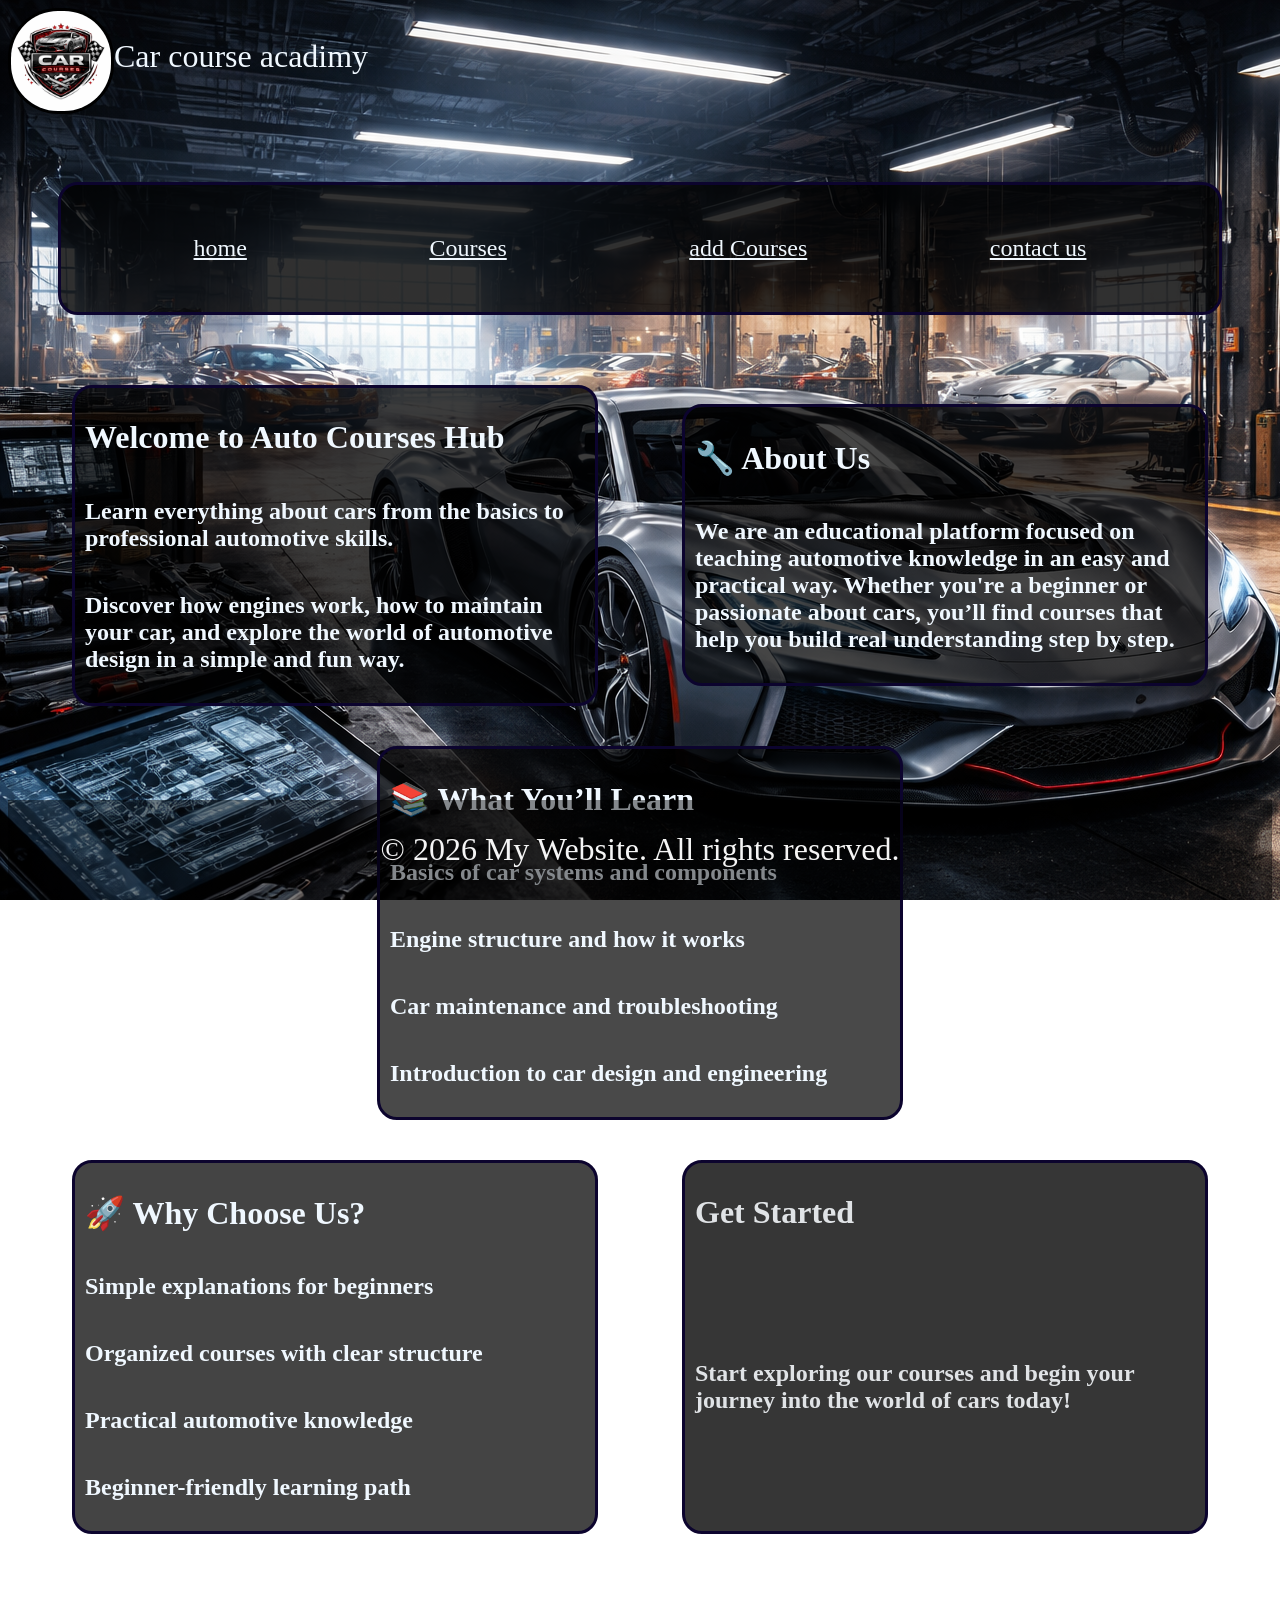
==== index.html @ b178e981 "Add files via upload" ====
<!DOCTYPE html>
<html lang="en">
<head>
    <meta charset="UTF-8">
    <meta name="viewport" content="width=device-width, initial-scale=1.0">
    <link rel="stylesheet" href="style.css">
    <title>Cars course academy </title>
</head>
<body>
   <header>
    <img class="logo" src="images/logo.png" alt="logo" width="100">
    <div class="word">Car course acadimy</div>
</header> 
    <br>
  <nav>
<a target="_blank" href="index.html">home</a>
<a target="_blank" href="courses.html">Courses</a>
<a target="_blank" href="add.html">add Courses</a>
<a target="_blank" href="contact.html">contact us </a>
  </nav>
  <main>
  <div class="content">
    <div class="p1">
<h1>Welcome to Auto Courses Hub</h1>
<h2>Learn everything about cars from the basics to professional automotive skills.</h2>
<h2>Discover how engines work, how to maintain your car, and explore the world of automotive design in a simple and fun way.</h2>
</div>
<div class="p2">
    <h1>🔧 About Us</h1>
    <h2>We are an educational platform focused on teaching automotive knowledge in an easy and practical way.
Whether you're a beginner or passionate about cars, you’ll find courses that help you build real understanding step by step.</h2>
</div>
<div class="p3">
    <h1>📚 What You’ll Learn</h1>
    <h2>Basics of car systems and components</h2>
    <h2>Engine structure and how it works</h2>
    <h2>Car maintenance and troubleshooting</h2>
    <h2>Introduction to car design and engineering</h2>
</div>
</div>
<div class="content2">
<div class="p4">
    <h1>🚀 Why Choose Us?</h1>
    <h2>Simple explanations for beginners</h2>
    <h2>Organized courses with clear structure</h2>
    <h2>Practical automotive knowledge</h2>
    <h2>Beginner-friendly learning path</h2>
</div>
<div class="p5">
    <h1>Get Started</h1>
    <h2>Start exploring our courses and begin your journey into the world of cars today!</h2>
</div>
</div>

  </main>



  <footer>
    <p>© 2026 My Website. All rights reserved.</p>
  </footer>
</body>
</html>
---- style.css ----
html{
    background-image: url(images/bg.png);
    background-attachment: fixed;
  font-family: 'Times New Roman', Times, serif;
}
.word{
    color: aliceblue;
    font-size: xx-large;
    margin-top:30px ;
  
}
a{
    font-size: x-large;
  margin: 50px;
  color: aliceblue;
  transition: all 2s;
}
a:hover{
    font-size: xx-large;
}
nav{
    display: flex;
    justify-content: space-evenly;
    flex-wrap: wrap;
    border: solid rgb(12, 4, 46);
    border-radius: 20px;
    background: rgba(0, 0, 0, 0.808);
    margin:50px;
    min-width: fit-content;
    min-height: 100px;

}
.p1{
    display: flex;
    flex-wrap: wrap;
     border: solid rgb(12, 4, 46);
    border-radius: 20px;
    background: rgba(0, 0, 0, 0.76);
    color: aliceblue;
    margin: 20px;
    transition: all 5s;
    width: 500px;
    height: fit-content;
    padding: 10px;
    
}
.p1:hover{
    width: 600px;
}
.p2{
    display: flex;
    flex-wrap: wrap;
     border: solid rgb(12, 4, 46);
    border-radius: 20px;
    background: rgba(0, 0, 0, 0.726);
    color: aliceblue;
        margin: 20px;
            transition: all 5s;
         width: 500px;
    height: fit-content;  
      padding: 10px; 
}
.p2:hover{
    width: 600px;
}
.p3{
    display: flex;
    flex-wrap: wrap;
     border: solid rgb(12, 4, 46);
    border-radius: 20px;
    background: rgba(0, 0, 0, 0.712);
    color: aliceblue;
        margin: 20px;
                    transition: all 5s;
  width: 500px; 
    padding: 10px;
}
.p3:hover{
    width: 600px;
}
.p4{
    display: flex;
    flex-wrap: wrap;
     border: solid rgb(12, 4, 46);
    border-radius: 20px;
    background: rgba(0, 0, 0, 0.733);
    color: aliceblue;
        margin:20px;
width: 500px;
                    transition: all 5s;  
                      padding: 10px;
}
.p4:hover{
    width: 600px;
}
.p5{
    display: flex;
    flex-wrap: wrap;
     border: solid rgb(12, 4, 46);
    border-radius: 20px;
    background: rgba(0, 0, 0, 0.788);
    color: rgb(224, 227, 230);
        margin: 20px;
  width: 500px;
                      transition: all 5s; 
                        padding: 10px;
}
.p5:hover{
    width: 550px;
}
.content{
    display: flex;
    justify-content: space-evenly;
    align-items: center;
    flex-wrap: wrap;
}
.content2{
    display: flex;
    justify-content: space-evenly;
    flex-wrap: wrap;
}
th{
    color: aliceblue;
    font-size: xx-large;
    border: solid rgb(1, 12, 61);
}
table{
background: rgba(0, 0, 0, 0.671);
border: solid rgb(1, 12, 61);
border-radius: 10px;
margin: auto;


}
td{

    font-size: large;
    color: rgb(199, 204, 247);
text-align: center;
border: solid rgb(1, 12, 61);
}


@media(min-width:601px) and ( max-width:992px){
    body{
        display: flex;
        flex-wrap: wrap;
                align-items: center;
    }
}
@media(max-width:600px){

    table{
        width: 50%;
        font-size: 12px;


    }

    th{
        font-size: 14px;
        padding: 8px;
     
    }

    td{
        font-size: 12px;
        padding: 8px;
       
    }
}
@media(max-width:600px){

    body{
        overflow-x: hidden;
        margin: 0;
    }
    .p1,.p2,.p3,.p4,.p5{
        width: 90%;
    }
    a{
        margin: 10px;
        font-size: medium;
    }

}
@media(max-width:600px){
    .word{
        font-size: large;
    }
}
@media(max-width:600px){
    nav{
        display: flex;
        flex-wrap: wrap;
        justify-content: center;
        margin: 10px;
        min-width: 0;
        align-items: center;
    }
}
fieldset{
    display: flex;
    flex-direction: column;
    width: fit-content;
    border: solid rgb(13, 2, 75);
        border-radius: 10px;
            font-size: x-large;
    background: rgba(0, 0, 0, 0.589);
    color: aliceblue;
 margin: auto;

}
legend{
    border: solid rgb(13, 2, 75);
    border-radius: 10px;
    font-size: x-large;
    background: rgba(0, 0, 0, 0.589);
    color: aliceblue;
}
@media(max-width:600px){
    fieldset{
        margin: auto;
    }
}
@media(min-width:601px) and ( max-width:992px){
    fieldset{
        margin: 150px;
    }
}
::selection{
    color: #c9baff70;
}
.contact{
    background: rgba(0, 0, 0, 0.651);
    max-width: fit-content;
    margin: auto;
    text-align: center;
    border: solid rgb(5, 5, 75);
    color: antiquewhite;
}
footer{
    color: whitesmoke;
    background: rgba(0, 0, 0, 0.452);
     display: flex;
    justify-content: center;
    align-items: center;
    font-size: xx-large;
    height:100px ;
position: sticky;
bottom: 0;
margin-top: 200px;
}
@media(max-width:600px){
    footer{
        margin-top: 500px;
        font-size: large;
    }
}
@media(min-width:601px) and ( max-width:992px){
    footer{
          margin-top: 500px;
        font-size:x-large ;
        width: 1000px;
    }
}
header{
    display: flex;
    justify-content: left;
     position: sticky;
    top: 0;
    left: 0;

}
.logo{
    border:solid black;
    border-radius: 50px;
   

}
@media(max-width:600px){
    .logo{
  width: 50px;
    }
}
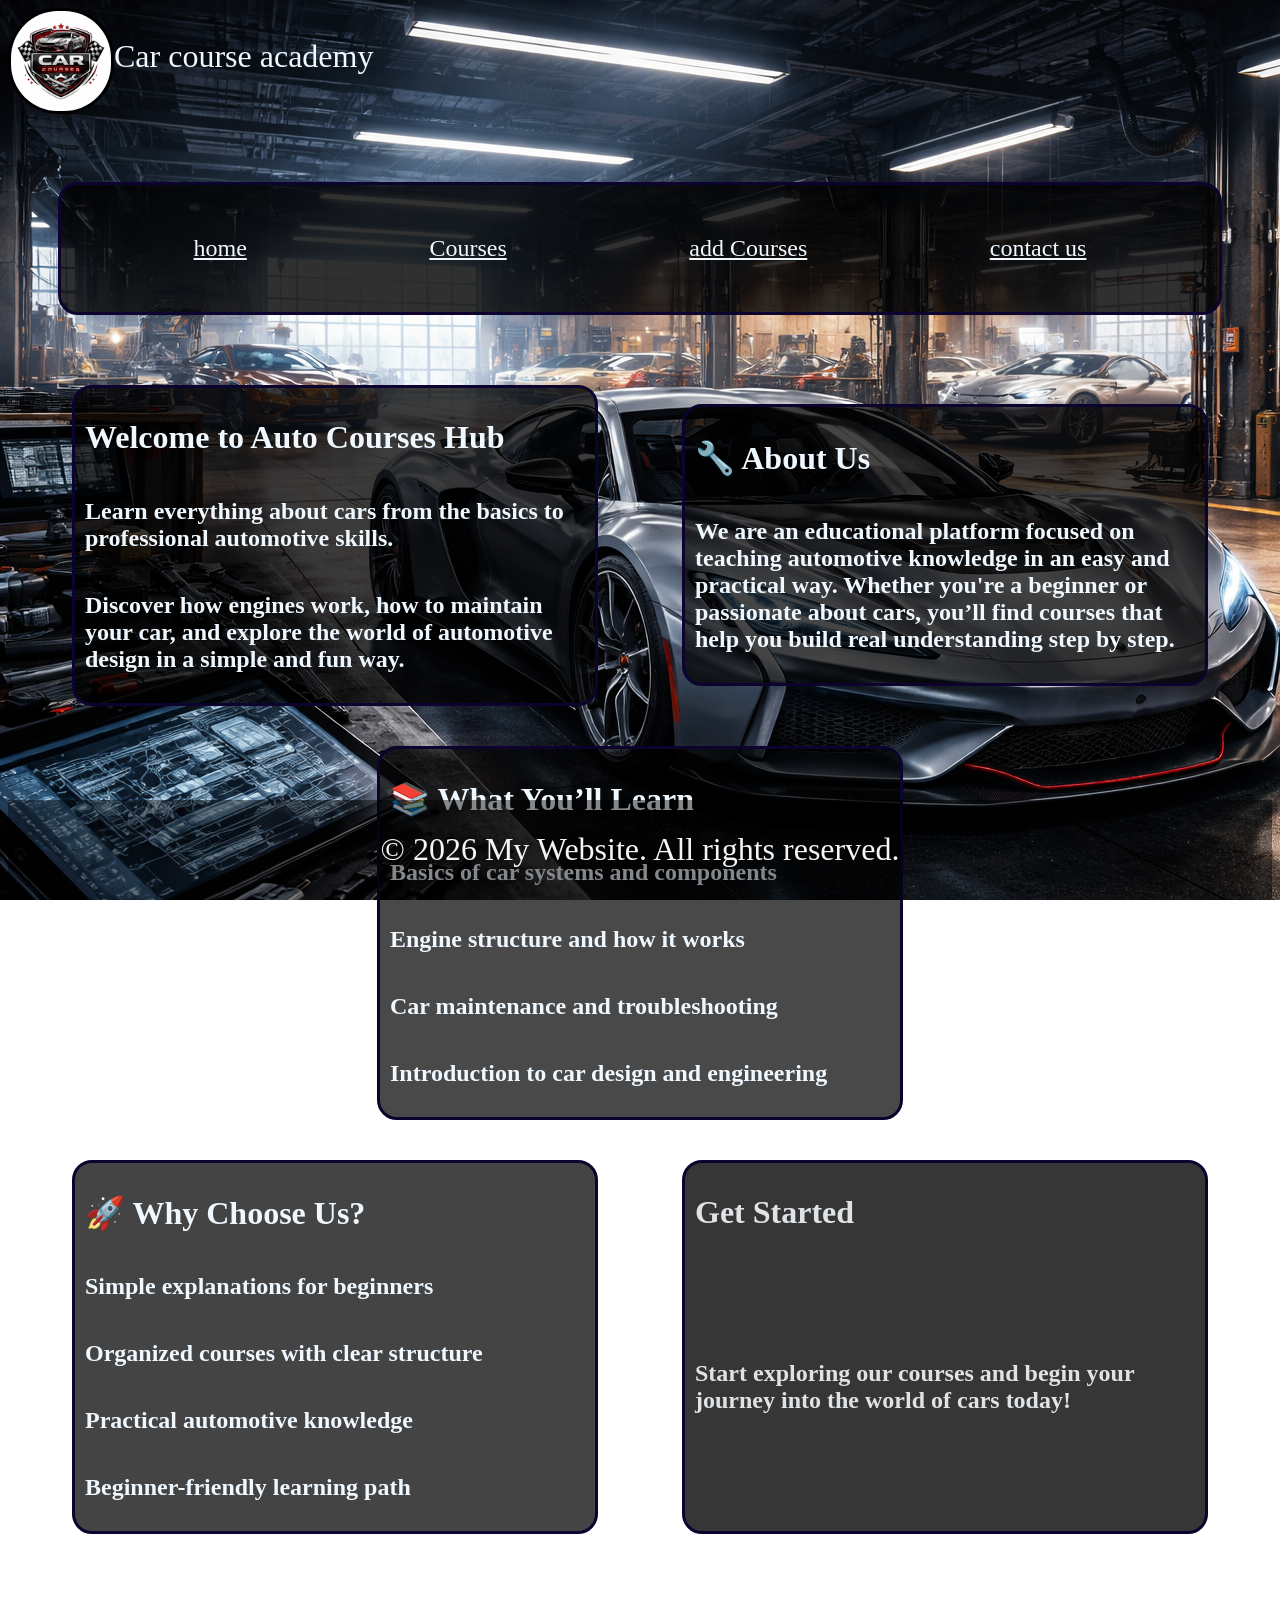
==== commit dfab92e3: "Update index.html" ====
--- a/index.html
+++ b/index.html
@@ -9,7 +9,7 @@
 <body>
    <header>
     <img class="logo" src="images/logo.png" alt="logo" width="100">
-    <div class="word">Car course acadimy</div>
+    <div class="word">Car course academy</div>
 </header> 
     <br>
   <nav>
@@ -60,4 +60,4 @@
     <p>© 2026 My Website. All rights reserved.</p>
   </footer>
 </body>
-</html>+</html>
